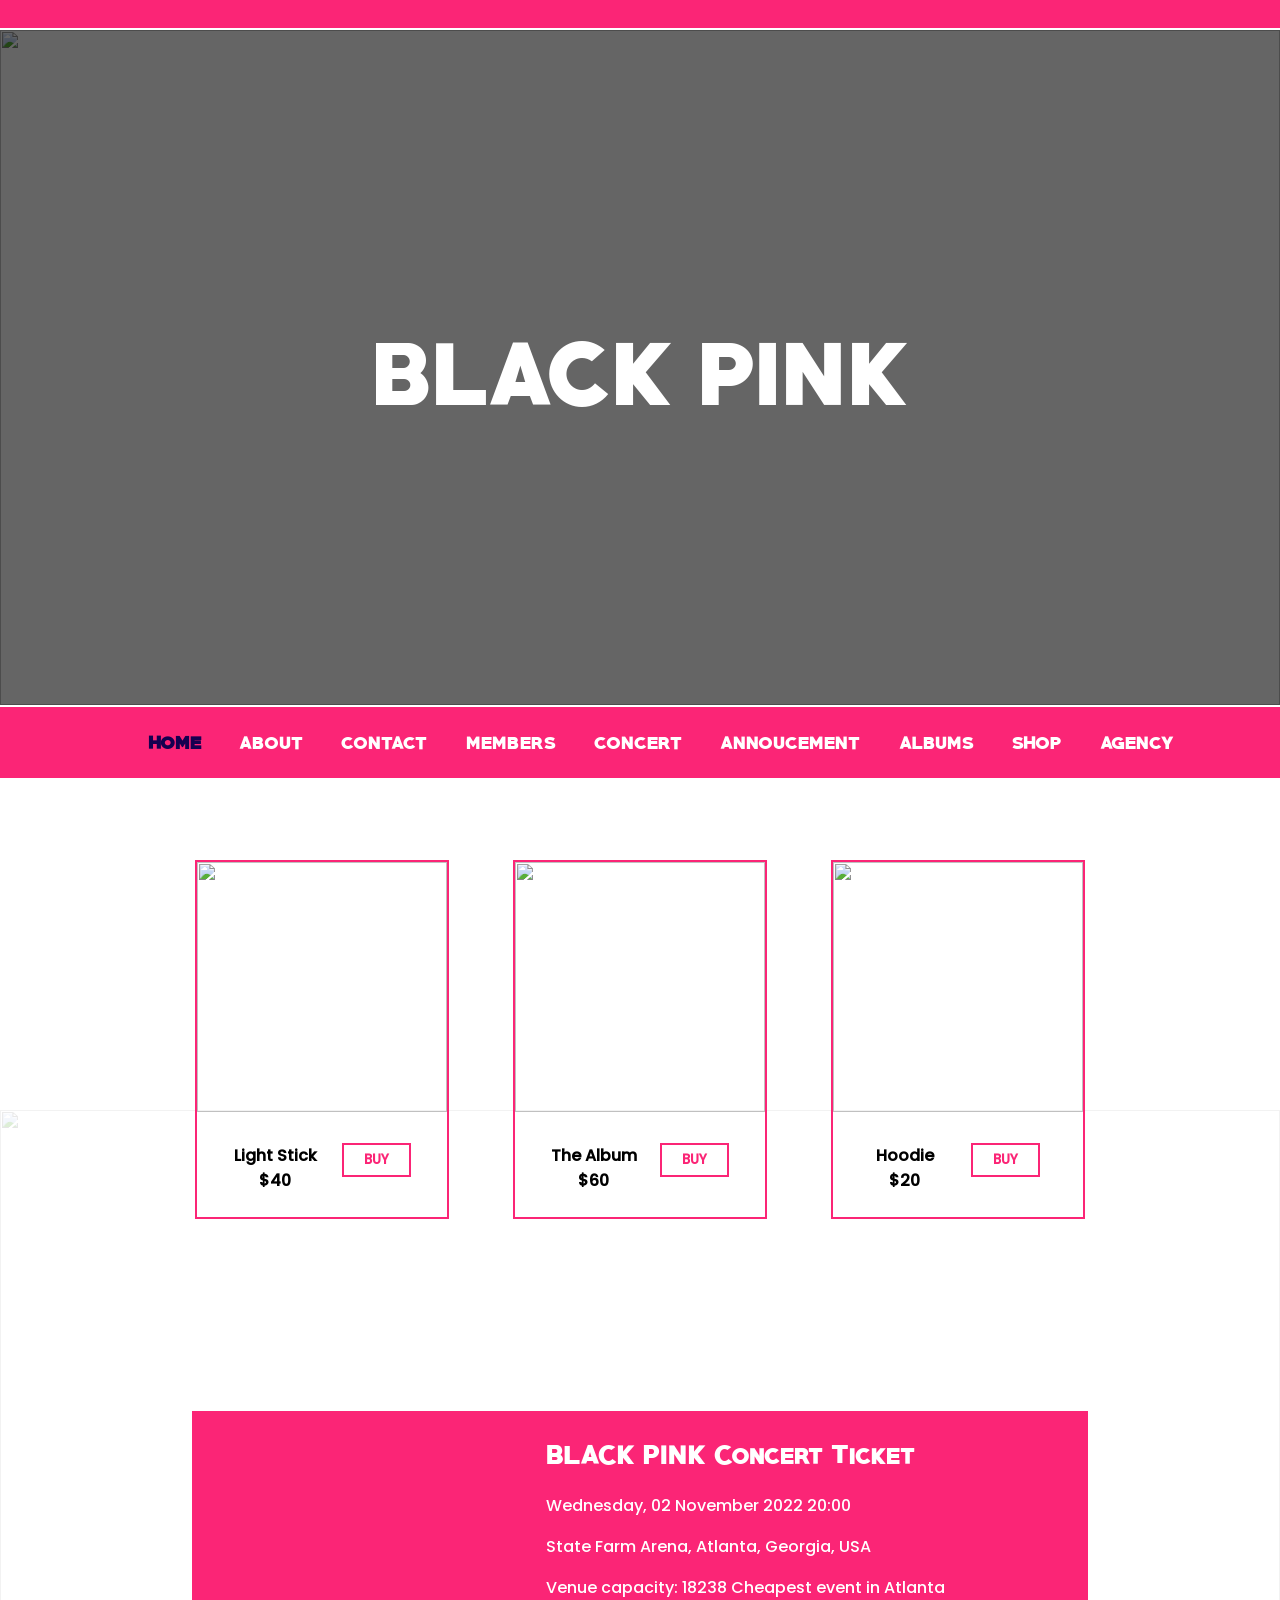
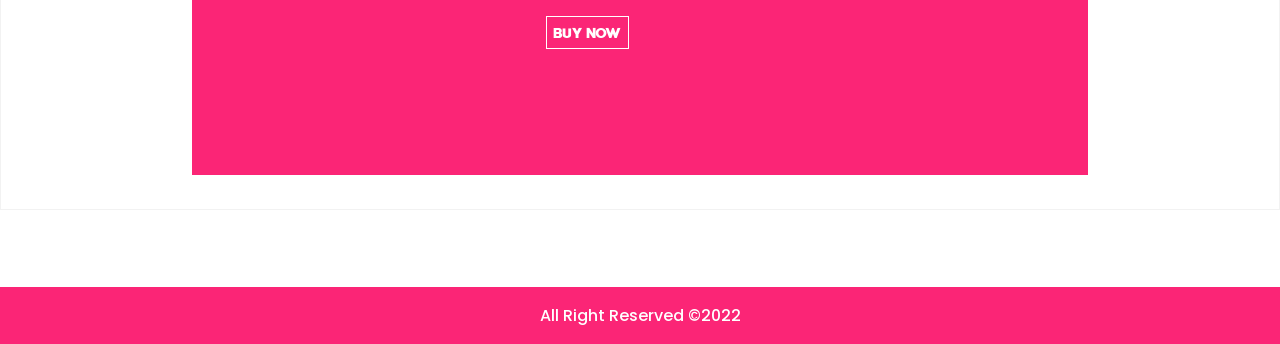
==== index.html @ 5ec8759b "first" ====
<!DOCTYPE html>
<html lang="en">
<head>
    <meta charset="UTF-8">
    <meta http-equiv="X-UA-Compatible" content="IE=edge">
    <meta name="viewport" content="width=device-width, initial-scale=1.0">
    <title>HOME</title>

    <!-- CSS -->
    <link rel="stylesheet" href="CSS/style.css">
</head>
<body>
    <main>
        <section id="navbar-top">
            <div class="navbar-top">
                <a href="" class="brand"><img src="images/logo.png" alt=""></a>
            </div>
        </section>
        <section id="background">
            
            <div class="background-img">
                <div class="overlay"></div>
                <div class="text-overlay">BLACK PINK</div>
                <img src="images/background.jpg" alt="">
            </div>
            
        </section>
        <section id="navbar-main">
            <div class="navbar-main">
                <div class="nav-logo">
                    <div class="nav-res-img">
                        <img src="images/logo.png" alt="">
                    </div>
                </div>
                <ul>
                    <li>
                        <a href="index.html" class="nav-links active">Home</a>
                    </li>
                    <li>
                        <a href="About.html" class="nav-links">About</a>
                    </li>
                    <li>
                        <a href="Contact.html" class="nav-links">Contact</a>
                    </li>
                    <li>
                        <a href="Members.html" class="nav-links">Members</a>
                    </li>
                    <li>
                        <a href="Concert.html" class="nav-links">Concert</a>
                    </li>
                    <li>
                        <a href="Annoucement.html" class="nav-links">Annoucement</a>
                    </li>
                    <li>
                        <a href="Albums.html" class="nav-links">Albums</a>
                    </li>
                    <li>
                        <a href="Shop.html" class="nav-links">Shop</a>
                    </li>
                    <li>
                        <a href="Agency.html" class="nav-links">Agency</a>
                    </li>
                </ul>
            </div>
        </section>

        <section id="bp">
            <div class="bp-info">
                <div class="bp-cards-first">
                    <div class="bp-card">
                        <img src="images/bp.png" alt="">
                    </div>
                </div>
            </div>
        </section>

        <section id="shop">
            <div class="shop-panal">
                <div class="shop-cards">
                    <div class="shop-item">
                        <img src="images/ls.jpg" alt="">
                        <div class="buy">
                            <div class="title-shop">Light Stick <br>$40</div>
                            <div class="buynow">
                                <button>BUY</button>
                            </div>
                        </div>
                    </div>
                    <div class="shop-item">
                        <img src="images/ta.png" alt="">
                        <div class="buy">
                            <div class="title-shop">The Album <br>$60</div>
                            <div class="buynow">
                                <button>BUY</button>
                            </div>
                        </div>
                    </div>
                    <div class="shop-item">
                        <img src="images/hoodie.jpg" alt="">
                        <div class="buy">
                            <div class="title-shop">Hoodie <br>$20</div>
                            <div class="buynow">
                                <button>BUY</button>
                            </div>
                        </div>
                    </div>
                </div>
            </div>
        </section>

        <section id="concert">
            <div class="concert-content">
                <div class="card-concert">
                    <div class="card-a">
                        <img src="images/gpphoto.png" alt="">
                        <div class="concert-loc">
                            <p class="concert-title">BLACK PINK Concert Ticket</p>
                            <p>
                                Wednesday, 02 November 2022
                                20:00
                            </p>
                            <p>
                                State Farm Arena, Atlanta, Georgia, USA
                            </p>
                            <p>
                                Venue capacity: 18238
                                Cheapest event in Atlanta
                            </p>
                            <button>
                                BUY NOW
                            </button>
                        </div>
                    </div>
                </div>
            </div>
        </section>
    </main>
    <footer>
        <div class="footer">
            All Right Reserved &copy;2022
        </div>
    </footer>
</body>
</html>
---- CSS/style.css ----
/* Body */
body {
    margin: 0;
    padding: 0;
    background-color: var(--light-color);
}

/* Scrollbar */
::-webkit-scrollbar {
    width: 0;
}

/* Color */
:root {
    --primary-color: #FB2576;
    --secondary-color: #000000;
    --third-color: #150050;
    --fourth-color: #3F0071;
    --light-color: #FFFFFF;
}

/* Fonts */
@font-face {
    font-family: PrimeTime;
    src: url(../Fonts/PrimeTime/Primetime.ttf);
}
@font-face {
    font-family: Poppins;
    src: url(../Fonts/Poppins/Poppins-Medium.ttf);
}

/* Navbar Top */
.navbar-top {
    background-color: var(--primary-color);
    padding: 0.3em 1em;
    border-bottom: 2px solid var(--light-color);
}
.navbar-top img {
    width: 7em;
}

/* Background Image */
.background-img .overlay {
    position: absolute;
    background-color: #0000009a;
    width: 100%;
    height: 100%;
    color: var(--fourth-color);
    font-family: PrimeTime;
    transition: all 0.5s ease-in-out;
}
.background-img{
    width: 100%;
    position: relative;
    height: 75vh;
}
.background-img img {
    width: 100%;
    height: 100%;
    object-fit: cover;
}
.background-img .text-overlay {
    position: absolute;
    width: 100%;
    height: 100%;
    display: flex;
    justify-content: center;
    align-items: center;
    color: var(--light-color);
    cursor: pointer;
    font-family: PrimeTime;
    font-size: 5em;
    transition: all 0.5s ease-in-out;
}

/* Banner */
.bp-info img{
    padding-top: 330px;
    width: 100%;
    height: 700px;
    object-fit: cover;
    position: absolute;
    background-attachment: fixed;
    z-index: -1;
    opacity: 0.2;
}

/* Navbar */
.navbar-main {
    background-color: var(--primary-color);
    border-top: 2px solid var(--light-color);
    border-bottom: 2px solid var(--light-color);
    padding: 1.5em;
}
.navbar-main ul{
    margin: 0;
    display: flex;
    justify-content: center;
    list-style: none;
}
.navbar-main .nav-links{
    padding: 1.2em;
    text-decoration: none;
    font-family: PrimeTime;
    text-transform: uppercase;
    color: var(--light-color);
    transition: all ease-in-out 0.3s;
}
.navbar-main .active {
    font-weight: bold;
    color: var(--third-color);
}
.navbar-main .nav-links:hover {
    color: var(--third-color);
}
.nav-logo img {
    display: none;
}

/* About */
.about-content, .contact-content, .members-info, .concert-content, .ann-content, .albums-cards, .shop-cards, .brand-logo {
    padding: 5em 10em;
    font-family: Poppins;
    text-align: justify;
}

/* Contact */
.contact-content ul{
    display: flex;
    justify-content: space-around;
    list-style: none;
}
.contact-content img{
    width: 70px;
    opacity: 0.4;
    transition: all ease-in-out 0.3s;
}
.contact-content img:hover{
    opacity: 1;
    transform: scale(1.5);
}

/* Members */
.members-cards-first img{
    width: 200px;
    transition: all ease-in-out 0.3s;
}
.members-cards-first .card {
    width: 50%;
    height: 420px;
    position: relative;
    border: 2px solid var(--primary-color);
    border-radius: 1.5em 0em;
    margin: 3em;
    padding: 2em;
    cursor: pointer;
}
.members-cards-first h3 {
    font-size: 2.5em;
    right: 0;
    bottom: 0;
    font-family: PrimeTime;
    padding: 4em 1em;
    position: absolute;
    transition: all ease-in-out 0.3s;
}
.members-cards-first {
    display: flex;
    justify-content: space-around;
}

.members-cards-first .card:hover {
    background: var(--primary-color);
    color: var(--light-color);
}
.members-cards-first .card:hover img {
    width: 360px;
}
.members-cards-first .card:hover h3 {
    padding: 0em 1em;
    text-shadow: 1px 1px 2px red, 0 0 1em blue, 0 0 0.2em blue;
}

/* Concert */
.concert-content .card-a {
    margin: 2em;
    border: 2px solid var(--primary-color);
    height: 40vh;
    background-color: var(--primary-color);
    display: flex;
    padding: 0 3em;
    justify-content: space-around;
    color: var(--light-color);
}
.concert-content .concert-loc {
    padding-left: 1.5em;
}
.concert-content .concert-title {
    font-family: PrimeTime;
    font-size: 1.5em
}
.concert-content .card-a img {
    height: 100%;
}
.concert-content button {
    padding: 0.5em;
    background: transparent;
    box-shadow: none;
    color: var(--light-color);
    font-family: PrimeTime;
    cursor: pointer;
    border: 1.5px solid var(--light-color);
    transition: 0.3s all ease-in-out;
}
.concert-content button:hover {
    padding: 0.5em;
    background: var(--light-color);
    box-shadow: none;
    color: var(--primary-color);
    font-family: PrimeTime;
    cursor: pointer;
    border: 1.5px solid var(--light-color);
}

/* Annocement */
.ann-content {
    display: flex;
    justify-content: space-evenly;
}
.ann-content img {
    width: 300px;
}
.ann-content .ann-title {
    font-size: 1.4em;
    font-weight: bold;
}
.ann-card-main {
    background-color: var(--primary-color);
    padding: 2em;
    display: inline-block;
    cursor: pointer;
    color: var(--light-color);
}
.ann-card {
    margin-left: 1em;
    margin-bottom: 1em;
    text-align: left;
    font-size: 10px;
    background: #0000003A;   
    padding: 2em 10em;
    padding-left: 2em;
    color: var(--light-color);
}
.ann-card:nth-child(3) {
    margin-bottom: 0em;
}
.ann-card a {
    color: var(--light-color);
}
.ann-card img {
    width: 150px;
}

/* Albums */
.albums-cards {
    display: flex;
    justify-content: center;
    cursor: pointer;
}
.albums-cards .card-alb {
    margin: 0 2em ;
    margin-bottom: 0;
    border: 2px solid var(--primary-color);
    text-align: center;
    font-family: PrimeTime;
}
.albums-cards .card-alb img {
    width: 250px;
    height: 250px;
    object-fit: cover;
}

/* Shop */
.shop-cards {
    display: flex;
    justify-content: center;
    cursor: pointer;
}
.shop-cards .shop-item {
    margin: 0 2em ;
    margin-bottom: 0;
    border: 2px solid var(--primary-color);
    text-align: center;
    font-family: Poppins;
}
.shop-cards .shop-item img {
    width: 250px;
    height: 250px;
    object-fit: cover;
}
.shop-cards .buy{
    display: flex;
    justify-content: space-around;
    padding: 1.5em;
}
.shop-cards .buy button {
    border: 2px solid var(--primary-color);
    padding: 0.4em 1.5em;
    font-family: Poppins;
    font-weight: bold;
    color: var(--primary-color);
    background-color: transparent;
    transition: all ease-in-out 0.5s;
}
.shop-cards .buy button:hover {
    color: var(--light-color);
    background-color: var(--primary-color);
}
.shop-cards .title-shop {
    font-weight: bold;
}

/* Agency */
.brand-logo .logo {
    width: 100%;
    display: flex;
    align-items: center;
    justify-self: center;
}
.brand-logo {
    justify-content: center;
    display: block;
    align-items: center;
}
.brand-logo img{
    width: 100%;
    object-fit: contain;
    height: 300px;
}

/* Footer */
.footer {
    background-color: var(--primary-color);
    padding: 1em 7em;
    text-align: center;
    font-family: Poppins;
    color: var(--light-color)
}


/* Responsive */
@media (max-width: 992px) {
    /* Navbar */
    .navbar-top {
        display: none;
    }

    /* Background */
    .background-img {
        position: relative;
        height: 30vh;
    }
    .background-img .overlay {
        position: absolute;
        background-color: #0000009a;
        width: 100%;
        height: 100%;
        display: flex;
        color: var(--fourth-color);
        font-family: poppins;
        transition: all 0.5s ease-in-out;
    }
    .background-img .text-overlay {
        position: absolute;
        width: 100%;
        height: 100%;
        display: flex;
        justify-content: center;
        align-items: center;
        color: var(--light-color);
        cursor: pointer;
        font-family: PrimeTime;
        font-size: 1.5em;
        transition: all 0.5s ease-in-out;
    }

    /* Navbar Main */
    .navbar-main {
        display: flex;
        justify-content: space-between;
        right: 0;
    }
    .navbar-main ul{
        display: block;
        text-align: end;    
        font-size: 0.7em;
        justify-content: baseline;
    }
    .nav-logo {
        width: 100%;
        height: 100%;
        display: flex;
        justify-content: baseline;
    }
    .nav-logo img{
        display: flex;
        justify-content: center;
        width: 100px;
        height: 100%;
    }

    /* About */
    .about-content{
        padding: 2em 3em;
        font-size: 0.8em;
        font-family: Poppins;
        text-align: justify;
    }

    /* Footer */
    .footer {
        background-color: var(--primary-color);
        padding: 1em 2em;
        font-size: 0.8em;
        text-align: center;
        font-family: Poppins;
        color: var(--light-color)
    }

    /* Contact */
    .contact-content ul{
        padding: 0;
        display: block;
    }
    .contact-content li{
        margin-top: 5em;
        display: flex;
        justify-content: center;
        align-items: center;
    }
    .contact-content li:nth-child(1){
        margin-top: 0em;
    }
    .contact-content ul img{
        display: block;
        width: 50px;
        opacity: 1;
        transition: all ease-in-out 0.3s;
    }

    /* Members */
    .members-info{
        padding: 2em 3em;
        font-size: 0.8em;
    }
    .members-cards-first img{
        width: 110px;
        transition: all ease-in-out 0.3s;
    }
    .members-cards-first .card {
        width:  60%;
        height: 300px;
    }
    .members-cards-first h3 {
        font-size: 1.7em;
        padding: 11.5em 1em;
    }
    .members-cards-first {
        display: block;
        justify-content: space-around;
    }

    .members-cards-first .card:hover {
        background: var(--primary-color);
        color: var(--light-color);
    }
    .members-cards-first .card:hover img {
        width: 170px;
    }
    .members-cards-first .card:hover h3 {
        padding: 0em 0.7em;
        font-size: 3em;
        text-shadow: 1px 1px 2px red, 0 0 1em blue, 0 0 0.2em blue;
    }
    .members-cards-first .card:hover p {
        display: none;
    }

        
    /* Concert */
    .concert-content {
        padding: 2em 3em;
        font-size: 0.8em;
    }
    .concert-content .card-a {
        margin: 1em;
        position: relative;
        border: 2px solid var(--primary-color);
        height: 30vh;
        background-color: var(--primary-color);
        display: block;
        padding: 0 3em;
        z-index: -2;
        justify-content: space-around;
        color: var(--light-color);
    }
    .concert-content .concert-loc {
        padding-left: 0em;
        font-size: 0.7em;
        text-align: center;
        z-index: 2;
    }
    .concert-content .concert-title {
        font-family: PrimeTime;
        font-size: 1.5em;
        text-align: center;
    }
    .concert-content .card-a img {
        height: 100%;
        opacity: 0.4;
        z-index: -1;
        position: absolute;
    }
    .concert-content button {
        font-size: 1em;
    }
    
    /* Annocement */
    .ann-content {
        padding: 2em 3em;
        font-size: 0.8em;
        display: block;
        font-size: 0.6em
    }
    .ann-content img {
        width: 180px;
    }
    .ann-content .ann-title {
        font-size: 1em;
        font-weight: bold;
    }
    .ann-card-main {
        background-color: var(--primary-color);
        padding: 2em;
        display: inline-block;
        cursor: pointer;
        color: var(--light-color);
    }
    .ann-card {
        margin: 0;
        margin-top: 1em;
        text-align: left;
        font-size: 10px;
        background: #0000003A;   
        padding: 2em 10em;
        padding-left: 2em;
        color: var(--light-color);
    }
    .ann-card:nth-child(3) {
        margin-bottom: 0em;
    }
    .ann-card a {
        color: var(--light-color);
    }
    .ann-card img {
        width: 150px;
    }

    /* Albums */
    .albums-cards {
        padding: 2em 3em;
        font-size: 0.8em;
        display: block;
        font-size: 0.6em
    }
    .albums-cards .card-alb {
        margin: 2em;
        border: 2px solid var(--primary-color);
        text-align: center;
        font-family: PrimeTime;
    }
    .albums-cards .card-alb:nth-child(1) {
        margin: 2em;
        border: 2px solid var(--primary-color);
        text-align: center;
        font-family: PrimeTime;
        margin-top: 0;
    }
    .albums-cards .card-alb img {
        width: 100%;
        height: 250px;
        object-fit: cover;
    }

    /* Shop */
    .shop-cards {
        padding: 2em 3em;
        font-size: 0.8em;
        display: block;
        font-size: 1em;
    }
    .shop-cards .shop-item {
        margin: 2 2em ;
        margin-bottom: 2em;
        border: 2px solid var(--primary-color);
        text-align: center;
        font-family: Poppins;
    }
    .shop-cards .shop-item img {
        width: 100%;
        height: 180px;
        object-fit: cover;
    }
    .shop-cards .buy{
        display: flex;
        justify-content: space-around;
        padding: 1.5em;
    }
    .shop-cards .buy button {
        border: 2px solid var(--primary-color);
        padding: 0.4em 1.5em;
        font-family: Poppins;
        font-weight: bold;
        font-size: 0.7em;
        color: var(--primary-color);
        background-color: transparent;
        transition: all ease-in-out 0.5s;
    }
    .shop-cards .buy button:hover {
        color: var(--light-color);
        background-color: var(--primary-color);
    }
    .shop-cards .title-shop {
        font-weight: bold;
        font-size: 0.7em;
    }

    /* Agency */
    .brand-logo .logo {
        width: 100%;
        display: flex;
        align-items: center;
        justify-self: center;
        font-size: 0.2em;
    }
    .brand-logo {
        padding: 2em 3em;
        font-size: 0.8em;
        display: block;
        cursor: pointer;
    }
    .brand-logo img{
        width: 100%;
        object-fit: contain;
        height: 200px;
    }

    /* Banner */
    .bp-info img{
        display: none;
    }
}
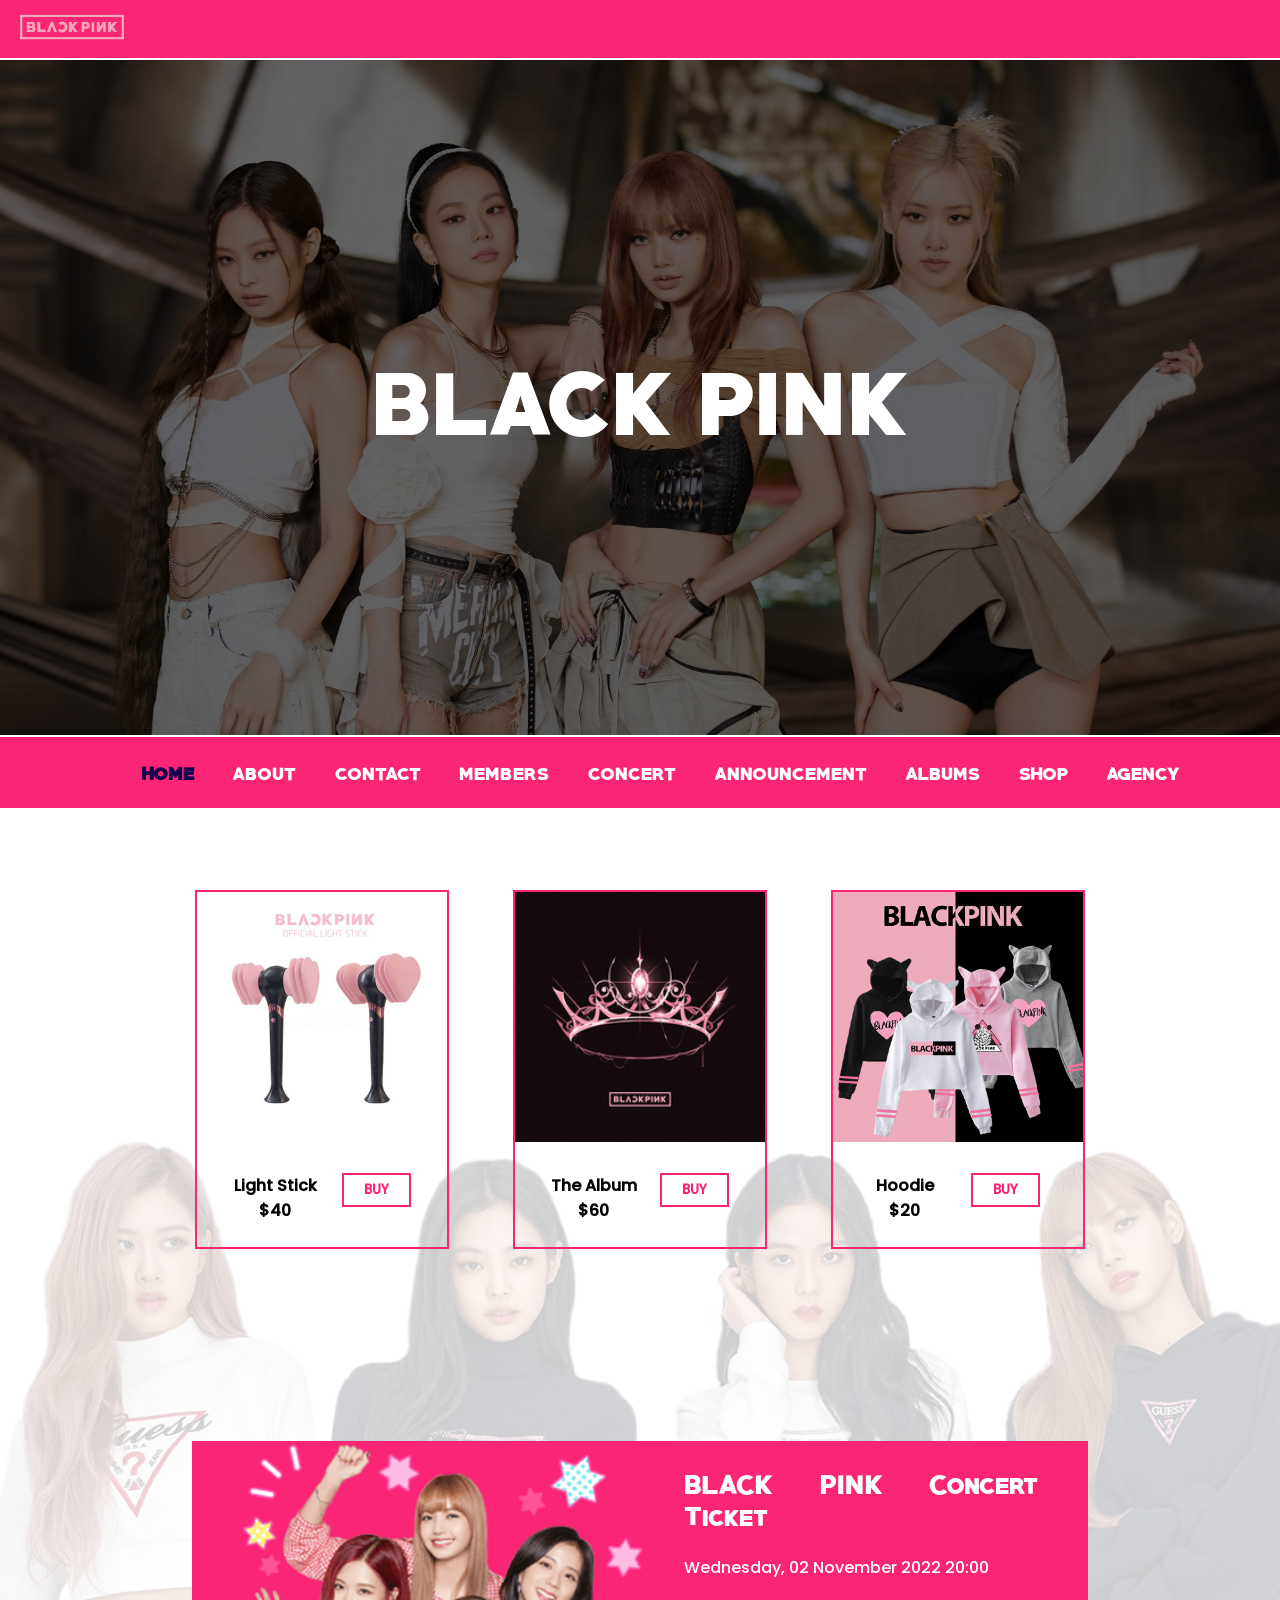
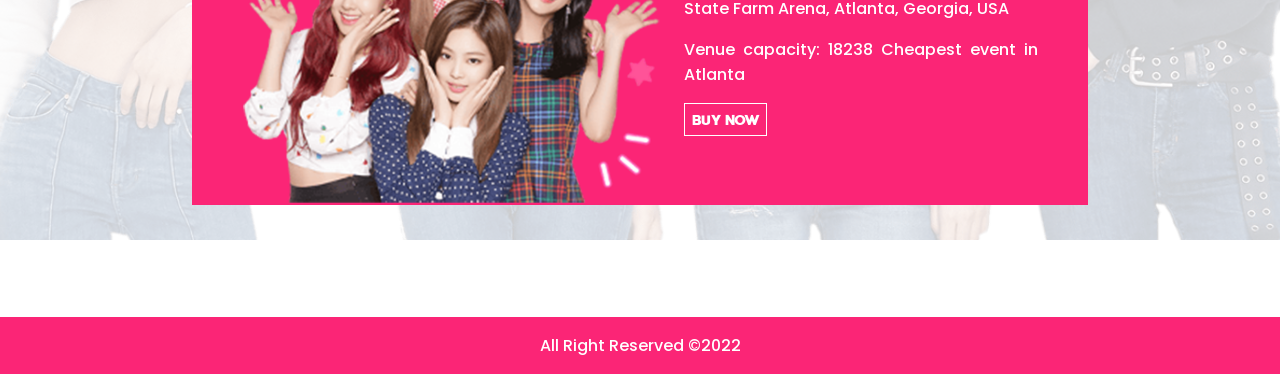
==== commit 17a64a18: "first" ====
--- a/index.html
+++ b/index.html
@@ -7,13 +7,13 @@
     <title>HOME</title>
 
     <!-- CSS -->
-    <link rel="stylesheet" href="CSS/style.css">
+    <link rel="stylesheet" href="./CSS/style.css">
 </head>
 <body>
     <main>
         <section id="navbar-top">
             <div class="navbar-top">
-                <a href="" class="brand"><img src="images/logo.png" alt=""></a>
+                <a href="" class="brand"><img src="./Images/logo.png" alt=""></a>
             </div>
         </section>
         <section id="background">
@@ -21,7 +21,7 @@
             <div class="background-img">
                 <div class="overlay"></div>
                 <div class="text-overlay">BLACK PINK</div>
-                <img src="images/background.jpg" alt="">
+                <img src="./Images/background.jpg" alt="">
             </div>
             
         </section>
@@ -29,7 +29,7 @@
             <div class="navbar-main">
                 <div class="nav-logo">
                     <div class="nav-res-img">
-                        <img src="images/logo.png" alt="">
+                        <img src="./Images/logo.png" alt="">
                     </div>
                 </div>
                 <ul>
@@ -49,7 +49,7 @@
                         <a href="Concert.html" class="nav-links">Concert</a>
                     </li>
                     <li>
-                        <a href="Annoucement.html" class="nav-links">Annoucement</a>
+                        <a href="Annoucement.html" class="nav-links">Announcement</a>
                     </li>
                     <li>
                         <a href="Albums.html" class="nav-links">Albums</a>
@@ -68,7 +68,7 @@
             <div class="bp-info">
                 <div class="bp-cards-first">
                     <div class="bp-card">
-                        <img src="images/bp.png" alt="">
+                        <img src="./Images/bp.png" alt="">
                     </div>
                 </div>
             </div>
@@ -78,7 +78,7 @@
             <div class="shop-panal">
                 <div class="shop-cards">
                     <div class="shop-item">
-                        <img src="images/ls.jpg" alt="">
+                        <img src="./Images/ls.jpg" alt="">
                         <div class="buy">
                             <div class="title-shop">Light Stick <br>$40</div>
                             <div class="buynow">
@@ -87,7 +87,7 @@
                         </div>
                     </div>
                     <div class="shop-item">
-                        <img src="images/ta.png" alt="">
+                        <img src="./Images/ta.png" alt="">
                         <div class="buy">
                             <div class="title-shop">The Album <br>$60</div>
                             <div class="buynow">
@@ -96,7 +96,7 @@
                         </div>
                     </div>
                     <div class="shop-item">
-                        <img src="images/hoodie.jpg" alt="">
+                        <img src="./Images/hoodie.jpg" alt="">
                         <div class="buy">
                             <div class="title-shop">Hoodie <br>$20</div>
                             <div class="buynow">
@@ -112,7 +112,7 @@
             <div class="concert-content">
                 <div class="card-concert">
                     <div class="card-a">
-                        <img src="images/gpphoto.png" alt="">
+                        <img src="./Images/gpphoto.png" alt="">
                         <div class="concert-loc">
                             <p class="concert-title">BLACK PINK Concert Ticket</p>
                             <p>
